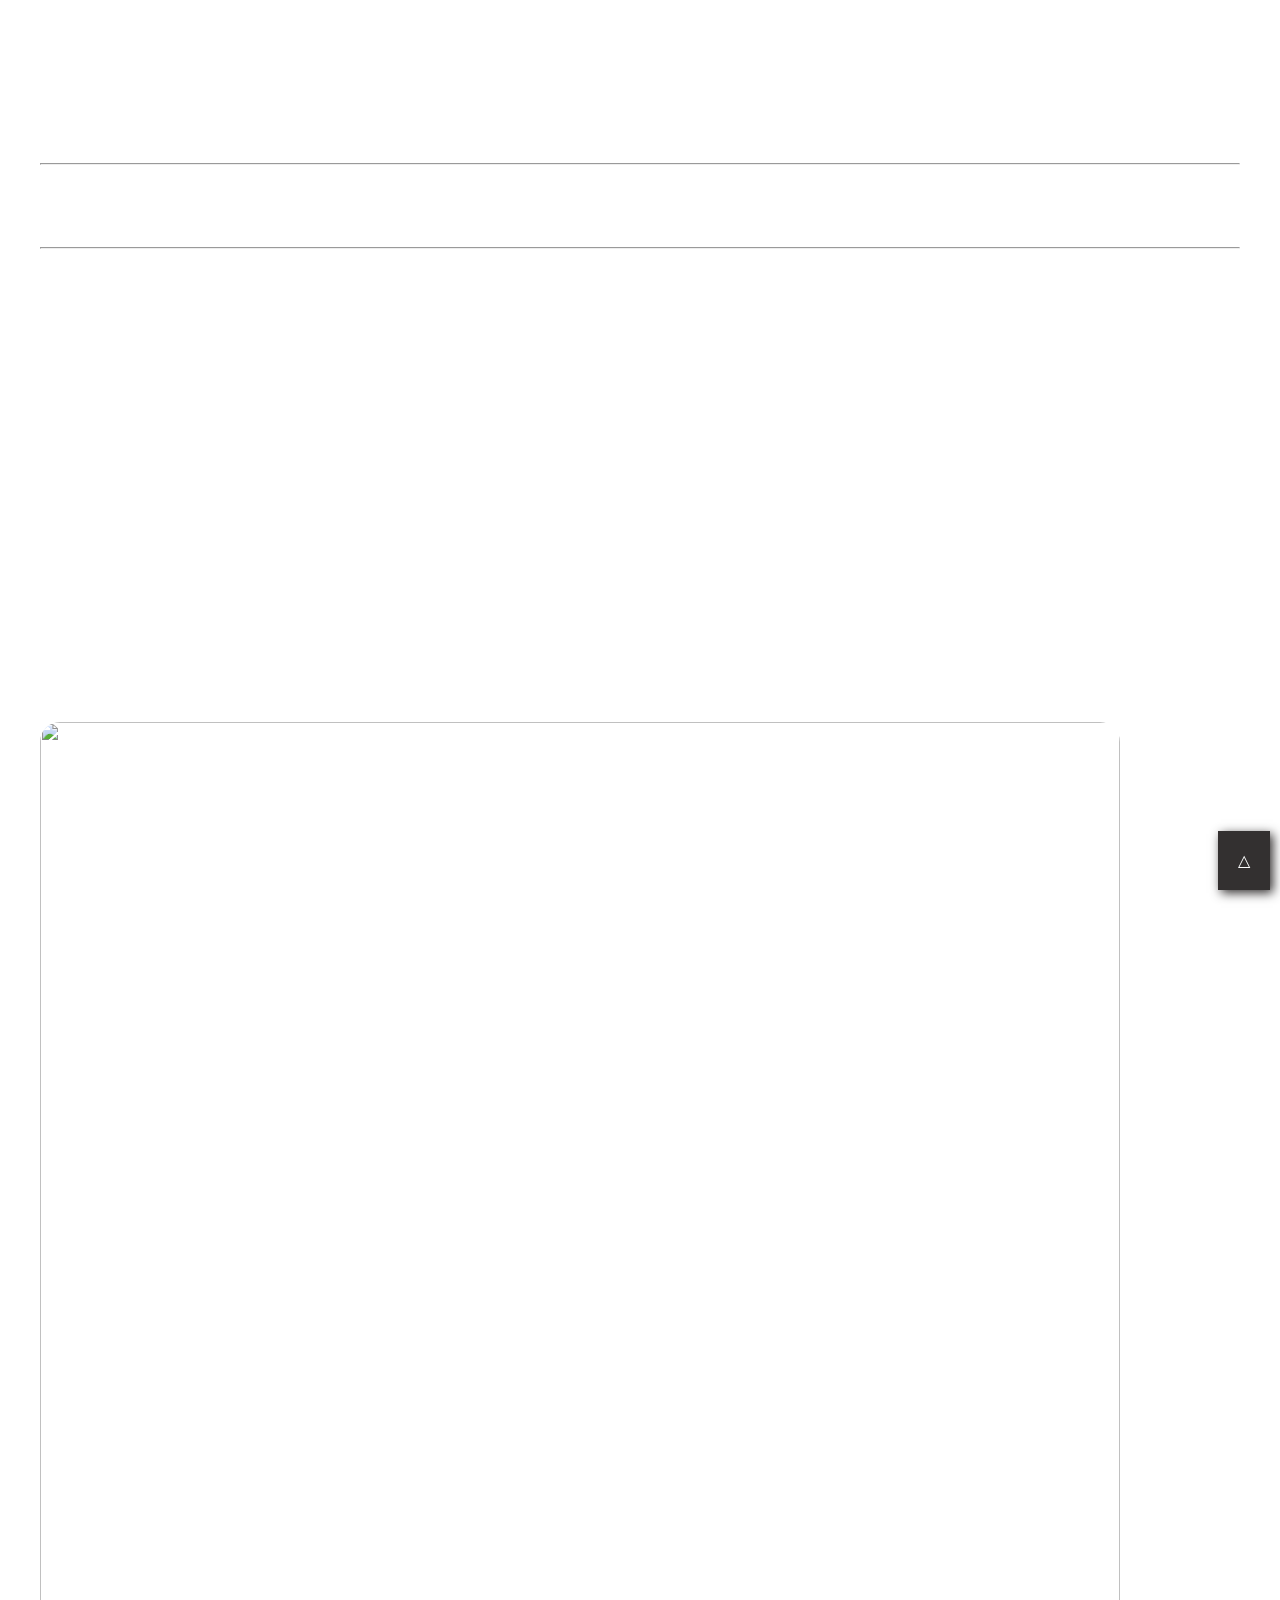
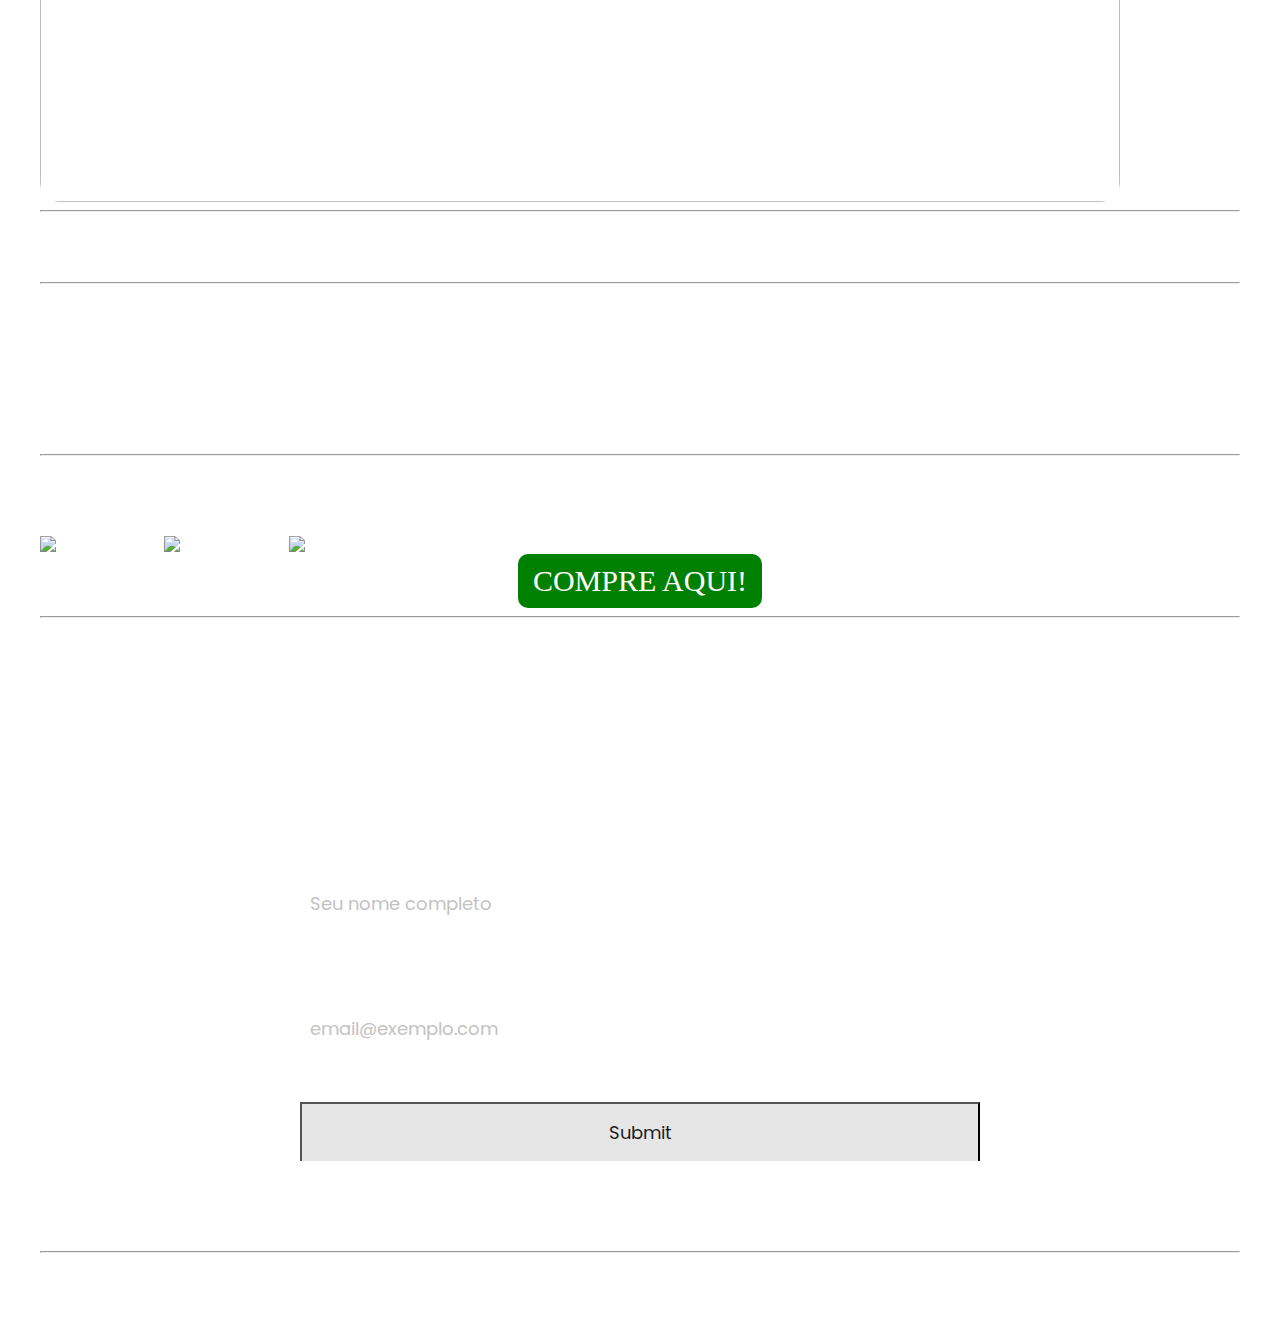
==== index.html @ f4770e08 "Preload de imagens com Javascript" ====
<!DOCTYPE html>
<html lang="pt-br">

<head>
  <meta charset="UTF-8" />
  <meta http-equiv="X-UA-Compatible" content="IE=edge" />
  <meta name="viewport" content="width=
  , initial-scale=1.0" />
  <link rel="stylesheet" href="./styles/styleIndex.css">
  <link
      href="https://fonts.googleapis.com/css2?family=Playfair+Display:wght@600&family=Poppins&display=swap"
      rel="stylesheet"
    />
  <title>FRG</title>
</head>

<body>
  <header>
    <a href="./index.html">
      <h1 id="title">
        FRG <br />
        BARBER
      </h1>
    </a>

    <hr />
  </header>
  <div class="menu">
    <nav>
      <ul>
        <a href="./index.html" id="Inicio">
          <li>Início</li>
        </a>
        <a href="./sobre.html" id="Sobre">
          <li>Sobre</li>
        </a>
        <a href="./contato.html" id="Contato">
          <li>Contato</li>
        </a>

      </ul>
    </nav>
  </div>

  <hr />

  <div id="Texto promocional">
    <main>
      <aside>
        <h2><span>O melhor para você, com o melhor preço do mercado!</span></h2>
        <p>
          Cuidar da própria aparência é essencial, e para isso nossos produtos são ideais para você.
          Cuidando de todas as suas necessidades a máquina de barbear <span>Mondial SuperGroom-10</span> é a parceira ideal para todo homem
          Ideal para qualquer um que quer se cuidar e possui mais que 15 anos de idade.
          Invista em você e na sua saúde e adquira agora mesmo a máquina de <span>Mondial SuperGroom-10</span>. <br><br>
          
        </p>
        <h3>
          <span>Confira abaixo os diversos benefícios e opções que nosso produto apresenta:</span>
        </h3>
      </aside>
  </div>
  <div class="content">
    <div class="slides">
      <input type="radio" name="slide" id="slide1" checked>
      <input type="radio" name="slide" id="slide2">
      <input type="radio" name="slide" id="slide3">
      <input type="radio" name="slide" id="slide4">


      <div class="slide s1">
        <img src="./images/barber.png" alt="">
      </div>
      <div class="slide">
        <img src="./images/img01.jpg" alt="">
      </div>
      <div class="slide">
        <img src="./images/img02.jpg" alt="">
      </div>
      <div class="slide">
        <img src="./images/img03.jpg" alt="">
      </div>
      <div class="navigation">
        <label class="bar" for="slide1"></label>
        <label class="bar" for="slide2"></label>
        <label class="bar" for="slide3"></label>
        <label class="bar" for="slide4"></label>
      </div>

    </div>
  </div>

  <hr />

  <article>

    </div>
    <br />
    <br />
    <br />
    <hr />
    <div>
      <div id="Pontos positivos">
        <p>
          A máquina de barbear Mondial Super Groom é ideal para homens que
          sabem se cuidar <br />
          e reconhecem seu valor. <span>produto está disponível nas cores preto
            e azul</span><br />
          <br />
        </p>
      </div>

      <hr />

      <div id="Imagens e avaliacoes">
        <h1>Imagens e Avaliações</h1>
        <!--Área para as avaliações de cliente e algumas imagens do produto-->
        <img src="./images/avaliacao01.png" height="400" width="400" alt="avaliacao01.png" />

        <img src="./images/avaliacao02.png" height="400" width="400" alt="avaliacao02.png" />

        <img src="./images/avaliacao03.png" height="400" width="400" alt="avaliacao03.png" />
        <br />


      </div>

      <div id="compreaqui">
          <a id="compreBtn" href="https://www.amazon.com.br/Aparador-Bivolt-Mondial-BG-03-Pequeno/dp/B07DP2S4PC/?_encoding=UTF8&pd_rd_w=ELm5s&pf_rd_p=14d5ed16-4c5a-41d7-ba6d-05be6b893f48&pf_rd_r=GFT67SH4ZQN09MC8TNMH&pd_rd_r=98322e37-d2be-44d4-b482-695d80265552&pd_rd_wg=ZfFow&ref_=pd_gw_ci_mcx_mr_hp_atf_m" 
          target="_blank">COMPRE AQUI!
          </a>
      </div>
      <hr>

      <br> <br> <br>

      <!--INSCRIÇÕES-->
      <div class="emailForm">
        <form action="./php/inscricoes.php" method="post">
          <p id="enviarDados">Insira seus dados para receber nossas novidades:</p>
          <label for="name">Nome:</label> 
          <input type="text" name="name" id="nameBox" placeholder="Seu nome completo" required/><br>
          <label for="email">Email:</label> 
          <input type="email" name="email" id="emailBox" placeholder="email@exemplo.com" required/><br>
          <input type="submit" id="emailBtn" />
        </form>
      </div>

      <br> <br>
     <a id="voltar-ao-topo" href="#">&#9651;</a>
      <br> <br>

      <div>
        <hr>
        <p id="copyright">
          Filipe Eduardo, Rodolfo Arnaut e Gustavo Resende - copyright © 2022
        </p>
      </div>
  </article>
  </main>
  <script src="./JS/preloadImagesIndex.js"></script>
</body>

</html>
---- styles/styleIndex.css ----
body {
  color: white;
  background-repeat: repeat;
  background-size: cover;
  background-position: center center;
  background-image: url(../images/Fundo3.jpg);
}

#title {
  text-align: center;
  font-size: 40px;
}

nav {
  display: flex;
  flex-direction: row;
  justify-content: center;
}

li {
  font-size: 30px;
  display: inline-block;
  margin-right: 80px;
  margin-left: 65px;
}
li:hover {
  color: grey;
  transition: 0.3s all;
}
a {
  color: rgb(255, 255, 255);
}

#compreaqui {
  text-align: center;
}

#compreBtn {
  color: white;
  background: green;
  padding: 10px 15px;
  text-decoration: none;
  font-size: 30px;
  display: inline-block;
  margin: 0 auto;
  justify-content: center;
  border-radius: 10px;
  transition: all 0.5s ease;
}
#compreBtn:hover {
  background: rgb(18, 146, 189);
}

#inicio {
  border: 1px solid white;
  padding: 13px;
  border-radius: 20px;
}

#sobre {
  border: 1px solid white;
  padding: 13px;
  border-radius: 20px;
}

#contato {
  border: 1px solid white;
  padding: 13px;
  border-radius: 20px;
}

body {
  max-width: 1200px;
  margin: 0 auto;
  padding: 15px;
  height: 120vh;
  width: 120vw;
}
.content {
  height: 1080px;
  width: 1080px;
  border-radius: 20px;
  overflow: hidden;
  position: sticky;
}

.navigation {
  position: absolute;
  bottom: 20px;
  left: 50%;
  transform: translate(-50%);
  display: flex;
}
.bar {
  width: 70px;
  height: 20px;
  border: 2px solid rgb(255, 255, 255);
  margin: 0px;
  border-radius: 1px;
  cursor: pointer;
  transition: 0.3s;
}
.bar:hover {
  background-color: rgb(255, 255, 255);
  transition: 0.3s;
}

.slides {
  display: flex;
  width: 400%;
  height: 100%;
}
.slide {
  width: 25%;
  transition: 1s;
}

.slide img {
  width: 100%;
  height: 100%;
}

#slide1:checked ~ .s1 {
  margin-left: 0;
}
#slide2:checked ~ .s1 {
  margin-left: -25%;
}
#slide3:checked ~ .s1 {
  margin-left: -50%;
}
#slide4:checked ~ .s1 {
  margin-left: -75%;
}

#emailBox,
#nameBox {
  background: white;
  color: black;
}

#emailBtn {
  background: white;
  color: black;
}

#voltar-ao-topo {
  text-decoration: none;
  color: white;
  background-color: #333030;
  padding: 20px;
  position: fixed;
  right: 10px;
  bottom: 10px;
  box-shadow: 3px 3px 10px #333030;
}

#slide1,
#slide2,
#slide3,
#slide4,
.bar input {
  display: none;
}

#copyright {
  text-align: center;
}

form {
  max-width: 700px;
  margin: 0 auto;
  text-align: left;
  padding: 20px 0;
}
input,
label {
  display: block;
  margin: 0 auto;
  width: 100%;
  color: #fff;
}
#nameBox,
#emailBox {
  background: transparent;
  border: 0;
  border-bottom: 2px solid #fff;
  color: white;
  font-size: 18px;
  padding: 10px;
}
input#emailBtn {
  background: rgb(230, 230, 230);
  padding: 15px 0;
  color: #1b1c1e;
  font-size: 18px;
  border-bottom: none;
  margin-top: 30px;
  cursor: pointer;
  transition: all 0.5s ease;
}
input#emailBtn:hover {
  background: #7e7f83;
  color: white;
}

input:focus {
  outline: 1px solid white;
}
p#enviarDados {
  font-size: 37px;
  text-align: center;
}

.emailForm * {
  margin: 0 auto;
  padding: 10px;
  box-sizing: border-box;
}

label {
  font-size: 25px;
}
h2 {
  font-family: "Playfair Display", serif;
  font-size: 35px;
  color: white;
  font-weight: 400;
  text-align: center;
}

h3 {
  font-family: "Playfair Display", serif;
  font-size: 30px;
  color: white;
  font-weight: 400;
  text-align: left;
}

p,
input,
label {
  font-family: "Poppins", serif;
}

p {
  color: #fff;
  font-size: 25px;
  text-align: justify;
  margin: 0 auto;
  padding: 20px 5px 20px 5px;
}

p#copyright {
  font-size: 25px;
}
::placeholder {
  color: #c2c2c2;
}
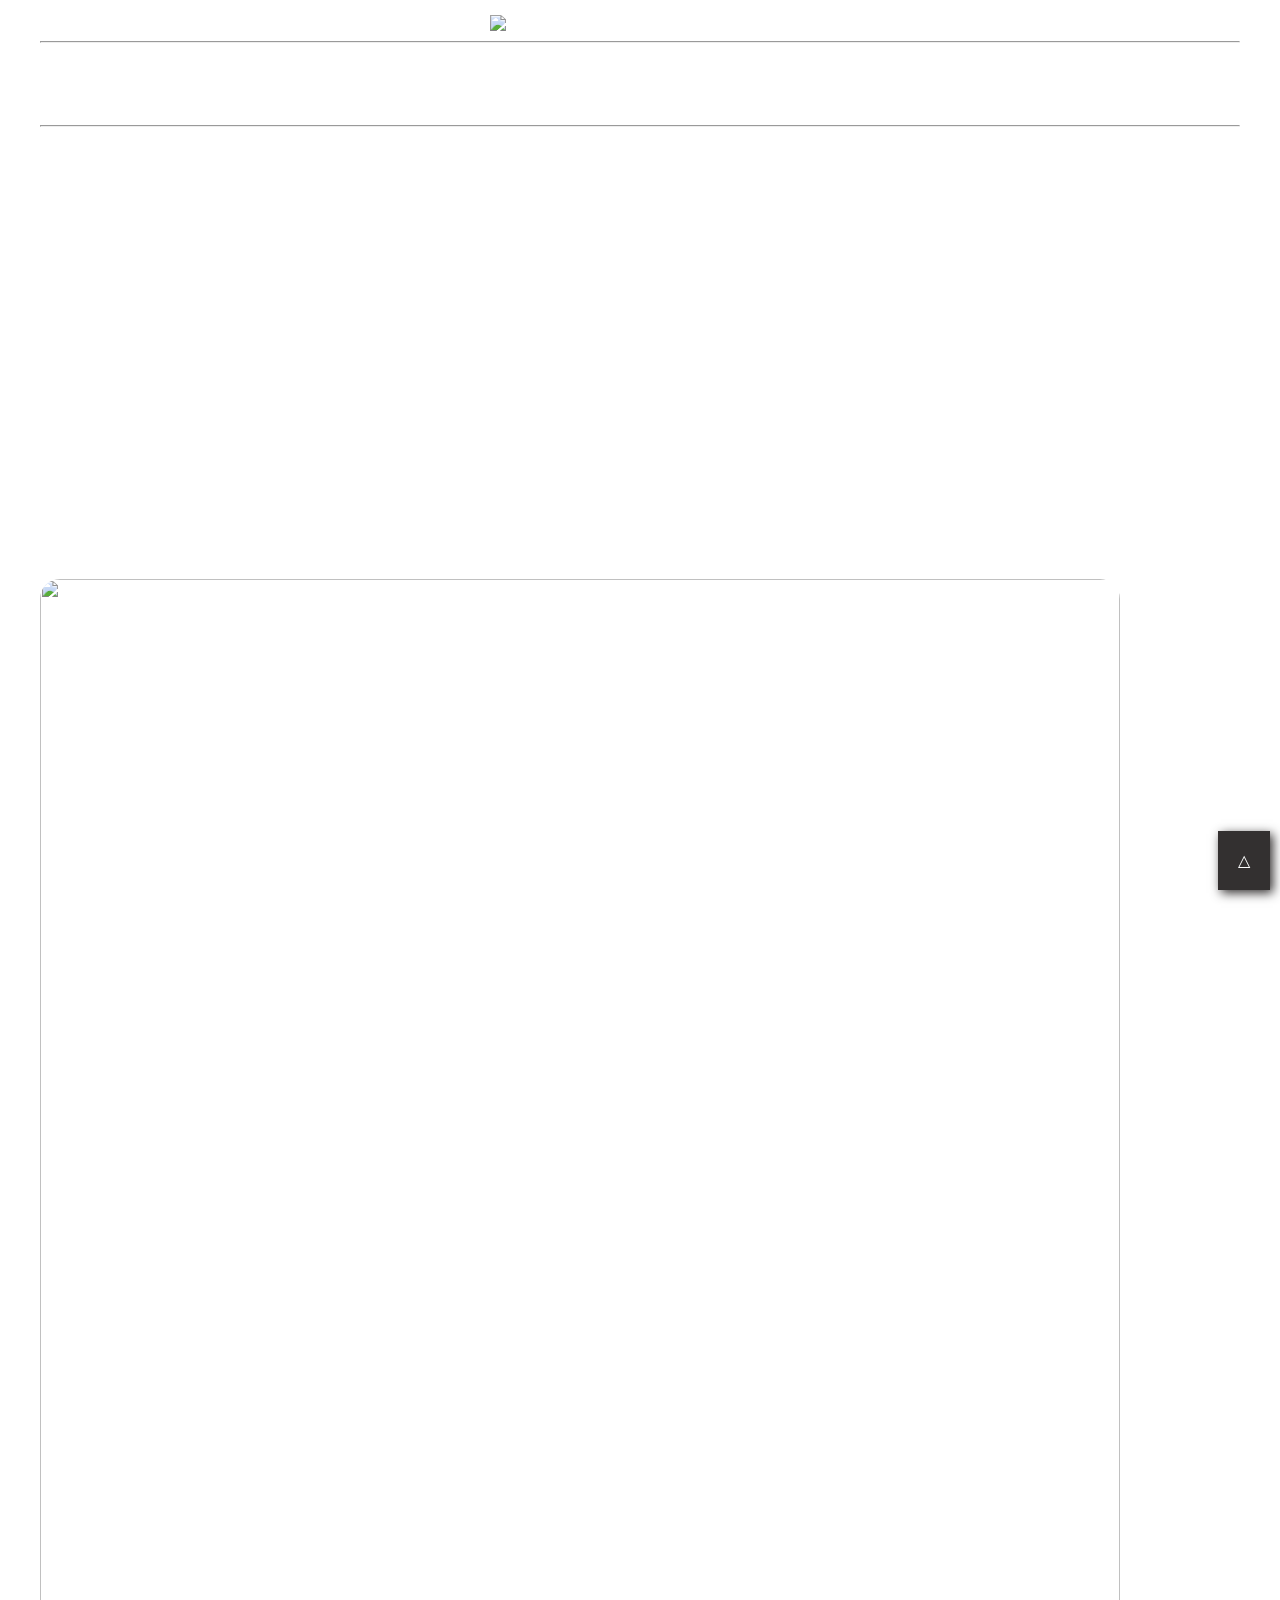
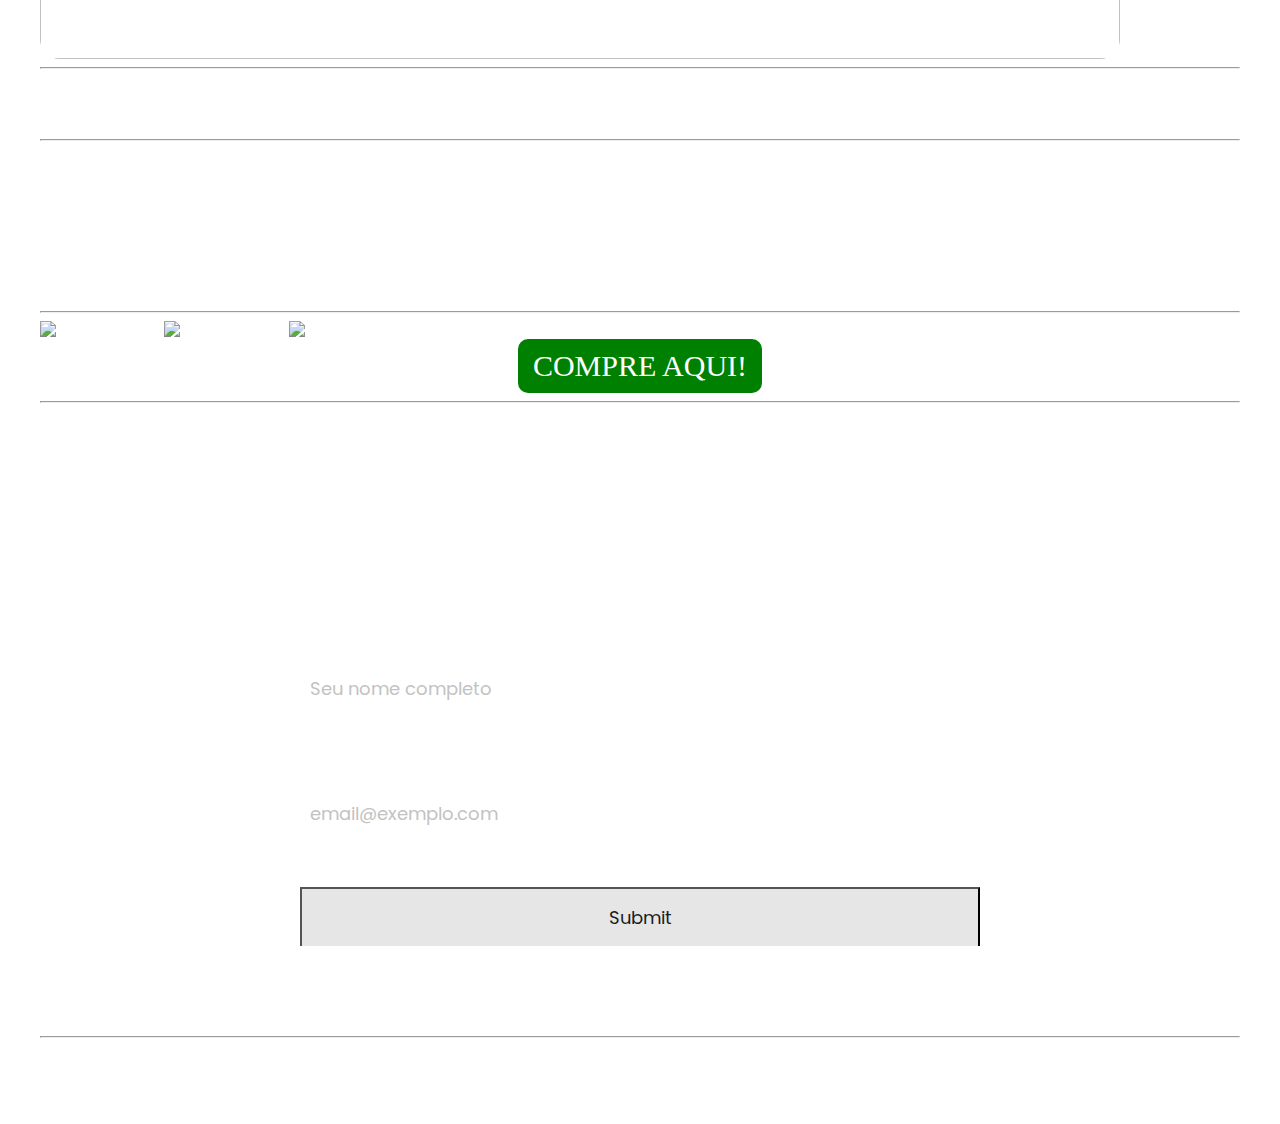
==== commit 536e4615: "Adição e aplicação da nova logo" ====
--- a/index.html
+++ b/index.html
@@ -17,10 +17,7 @@
 <body>
   <header>
     <a href="./index.html">
-      <h1 id="title">
-        FRG <br />
-        BARBER
-      </h1>
+      <img src="./images/Logo.png" alt="FRGBarber logo" id="logo">
     </a>
 
     <hr />
@@ -47,7 +44,7 @@
   <div id="Texto promocional">
     <main>
       <aside>
-        <h2><span>O melhor para você, com o melhor preço do mercado!</span></h2>
+        <h1><span>O melhor para você, com o melhor preço do mercado!</span></h1>
         <p>
           Cuidar da própria aparência é essencial, e para isso nossos produtos são ideais para você.
           Cuidando de todas as suas necessidades a máquina de barbear <span>Mondial SuperGroom-10</span> é a parceira ideal para todo homem
@@ -55,9 +52,9 @@
           Invista em você e na sua saúde e adquira agora mesmo a máquina de <span>Mondial SuperGroom-10</span>. <br><br>
           
         </p>
-        <h3>
+        <h2>
           <span>Confira abaixo os diversos benefícios e opções que nosso produto apresenta:</span>
-        </h3>
+        </h2>
       </aside>
   </div>
   <div class="content">
@@ -113,7 +110,6 @@
       <hr />
 
       <div id="Imagens e avaliacoes">
-        <h1>Imagens e Avaliações</h1>
         <!--Área para as avaliações de cliente e algumas imagens do produto-->
         <img src="./images/avaliacao01.png" height="400" width="400" alt="avaliacao01.png" />
 
--- a/styles/styleIndex.css
+++ b/styles/styleIndex.css
@@ -221,7 +221,7 @@
 label {
   font-size: 25px;
 }
-h2 {
+h1 {
   font-family: "Playfair Display", serif;
   font-size: 35px;
   color: white;
@@ -229,7 +229,7 @@
   text-align: center;
 }
 
-h3 {
+h2 {
   font-family: "Playfair Display", serif;
   font-size: 30px;
   color: white;
@@ -257,3 +257,10 @@
 ::placeholder {
   color: #c2c2c2;
 }
+
+#logo {
+  display: block;
+  margin-left: auto;
+  margin-right: auto;
+  width: 25%;
+}
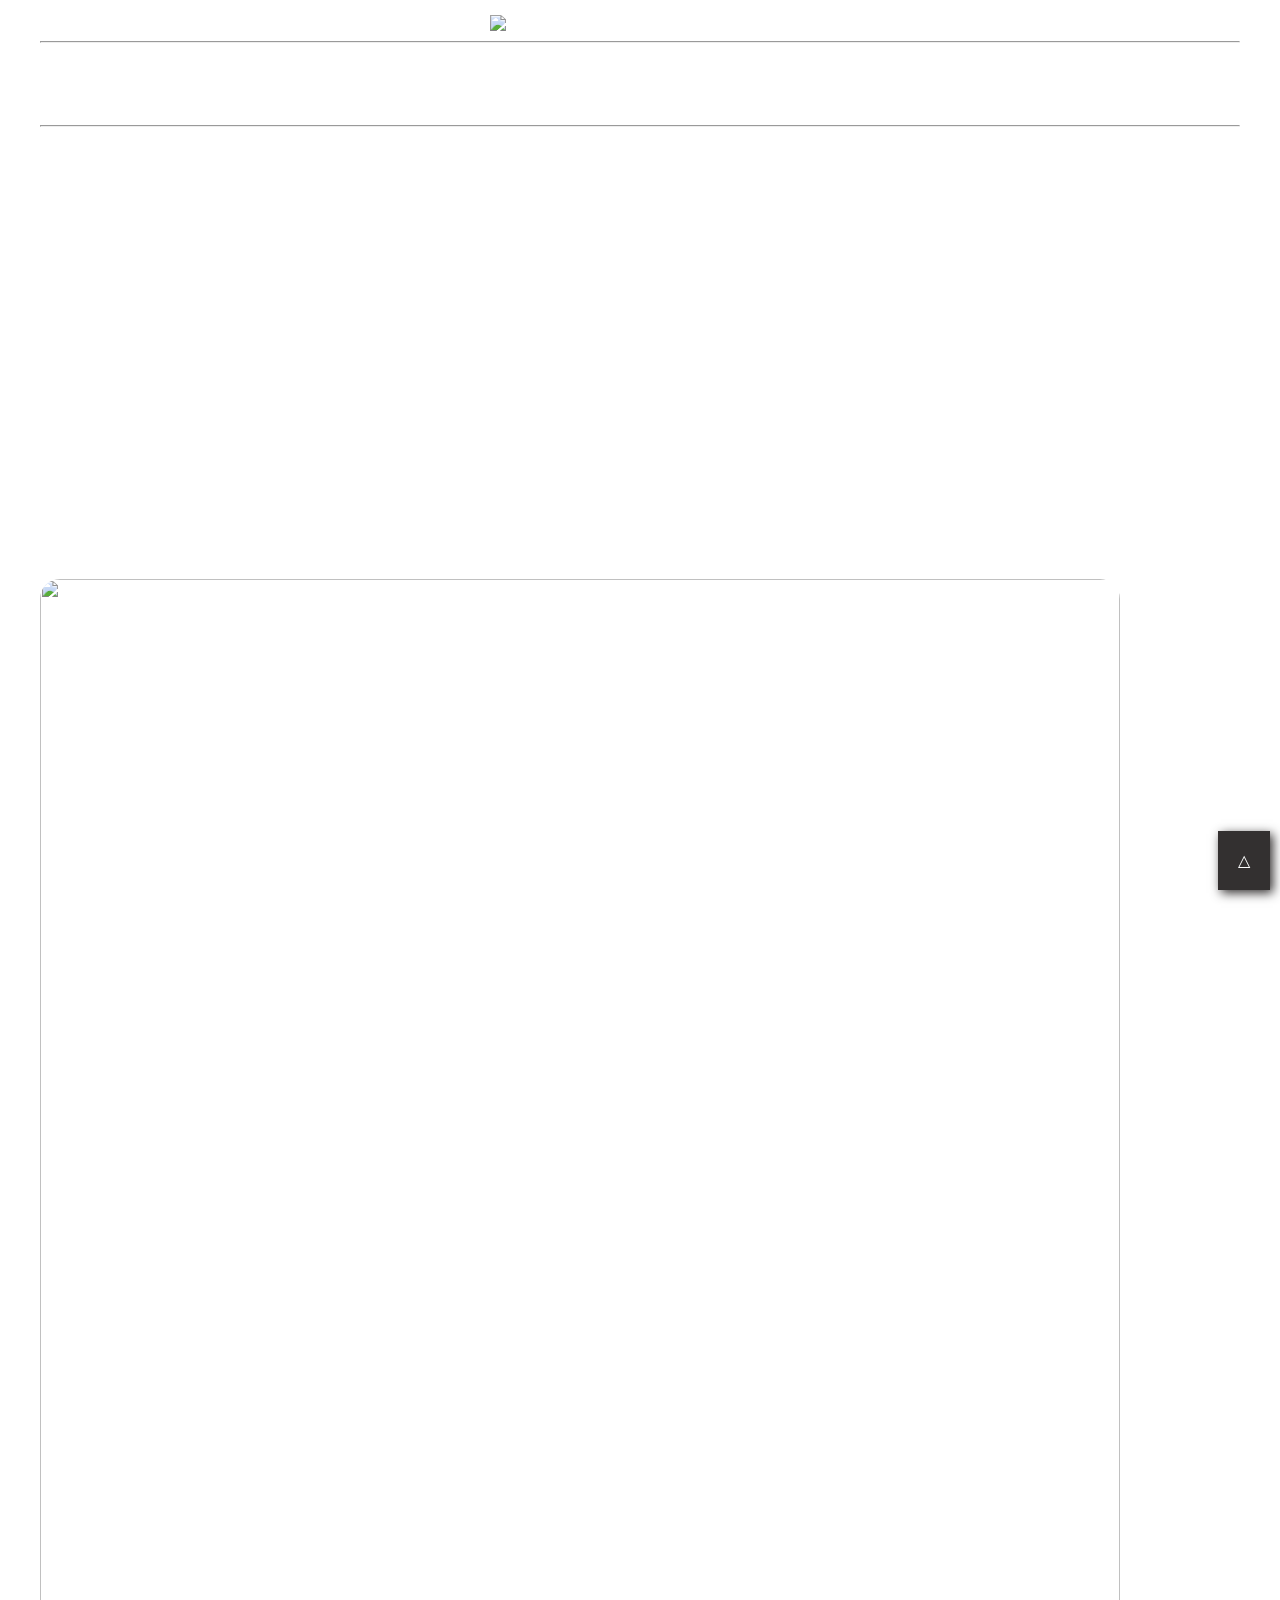
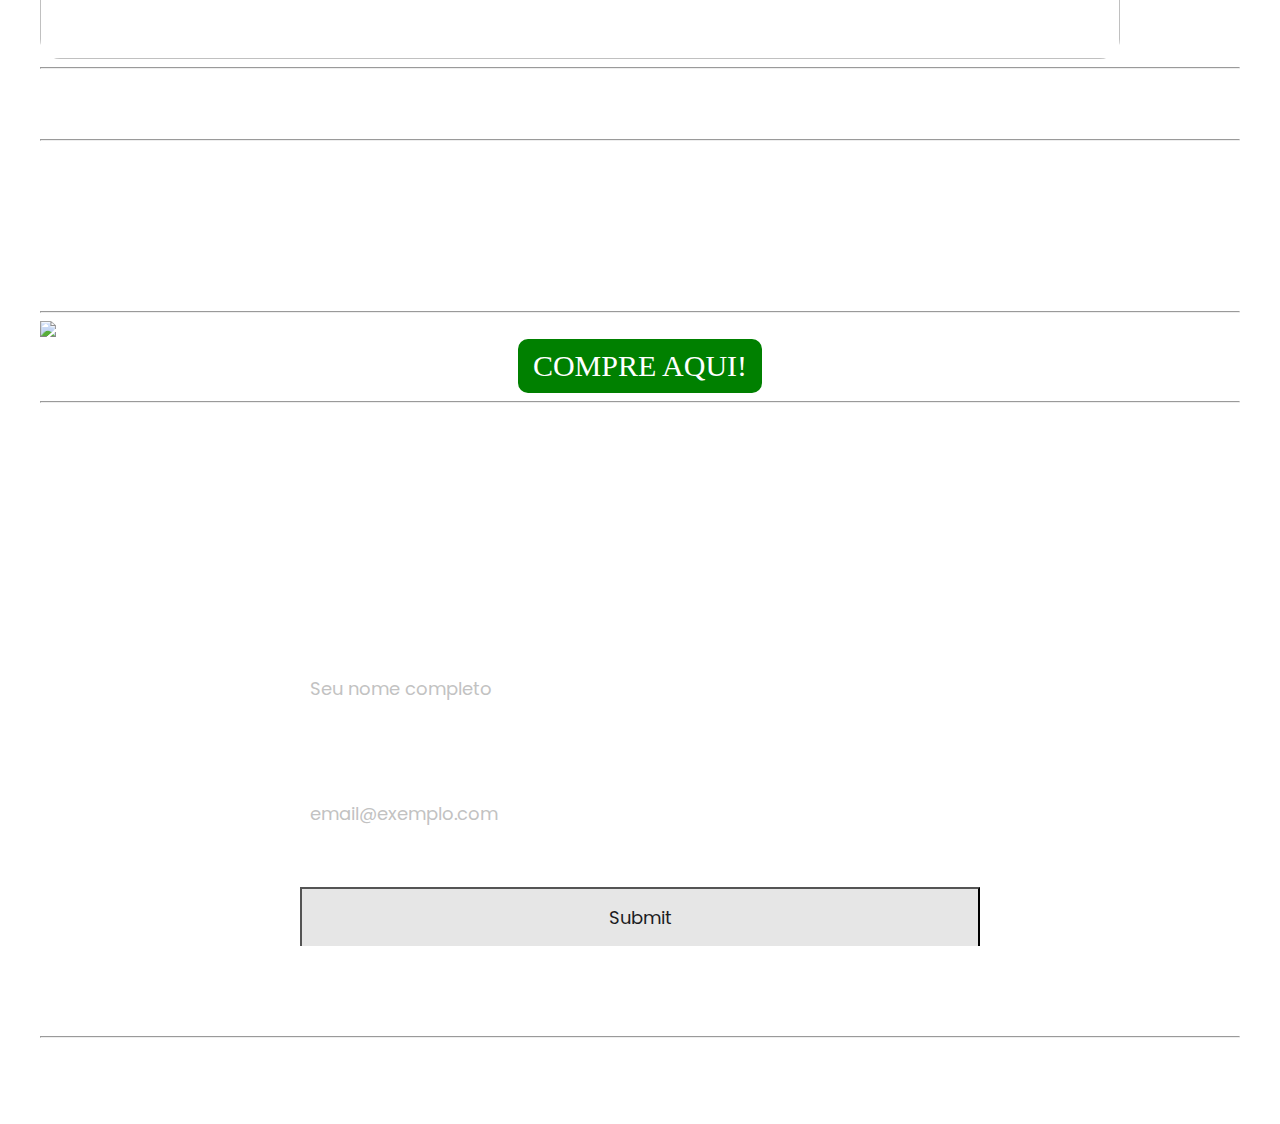
==== commit c7ad0afa: "novas avaliações (gustavo que fez)" ====
--- a/index.html
+++ b/index.html
@@ -110,12 +110,7 @@
       <hr />
 
       <div id="Imagens e avaliacoes">
-        <!--Área para as avaliações de cliente e algumas imagens do produto-->
-        <img src="./images/avaliacao01.png" height="400" width="400" alt="avaliacao01.png" />
-
-        <img src="./images/avaliacao02.png" height="400" width="400" alt="avaliacao02.png" />
-
-        <img src="./images/avaliacao03.png" height="400" width="400" alt="avaliacao03.png" />
+        <img src="./images/avaliacoes.png" height="400" width="400" alt="avaliações.png" />
         <br />
 
 
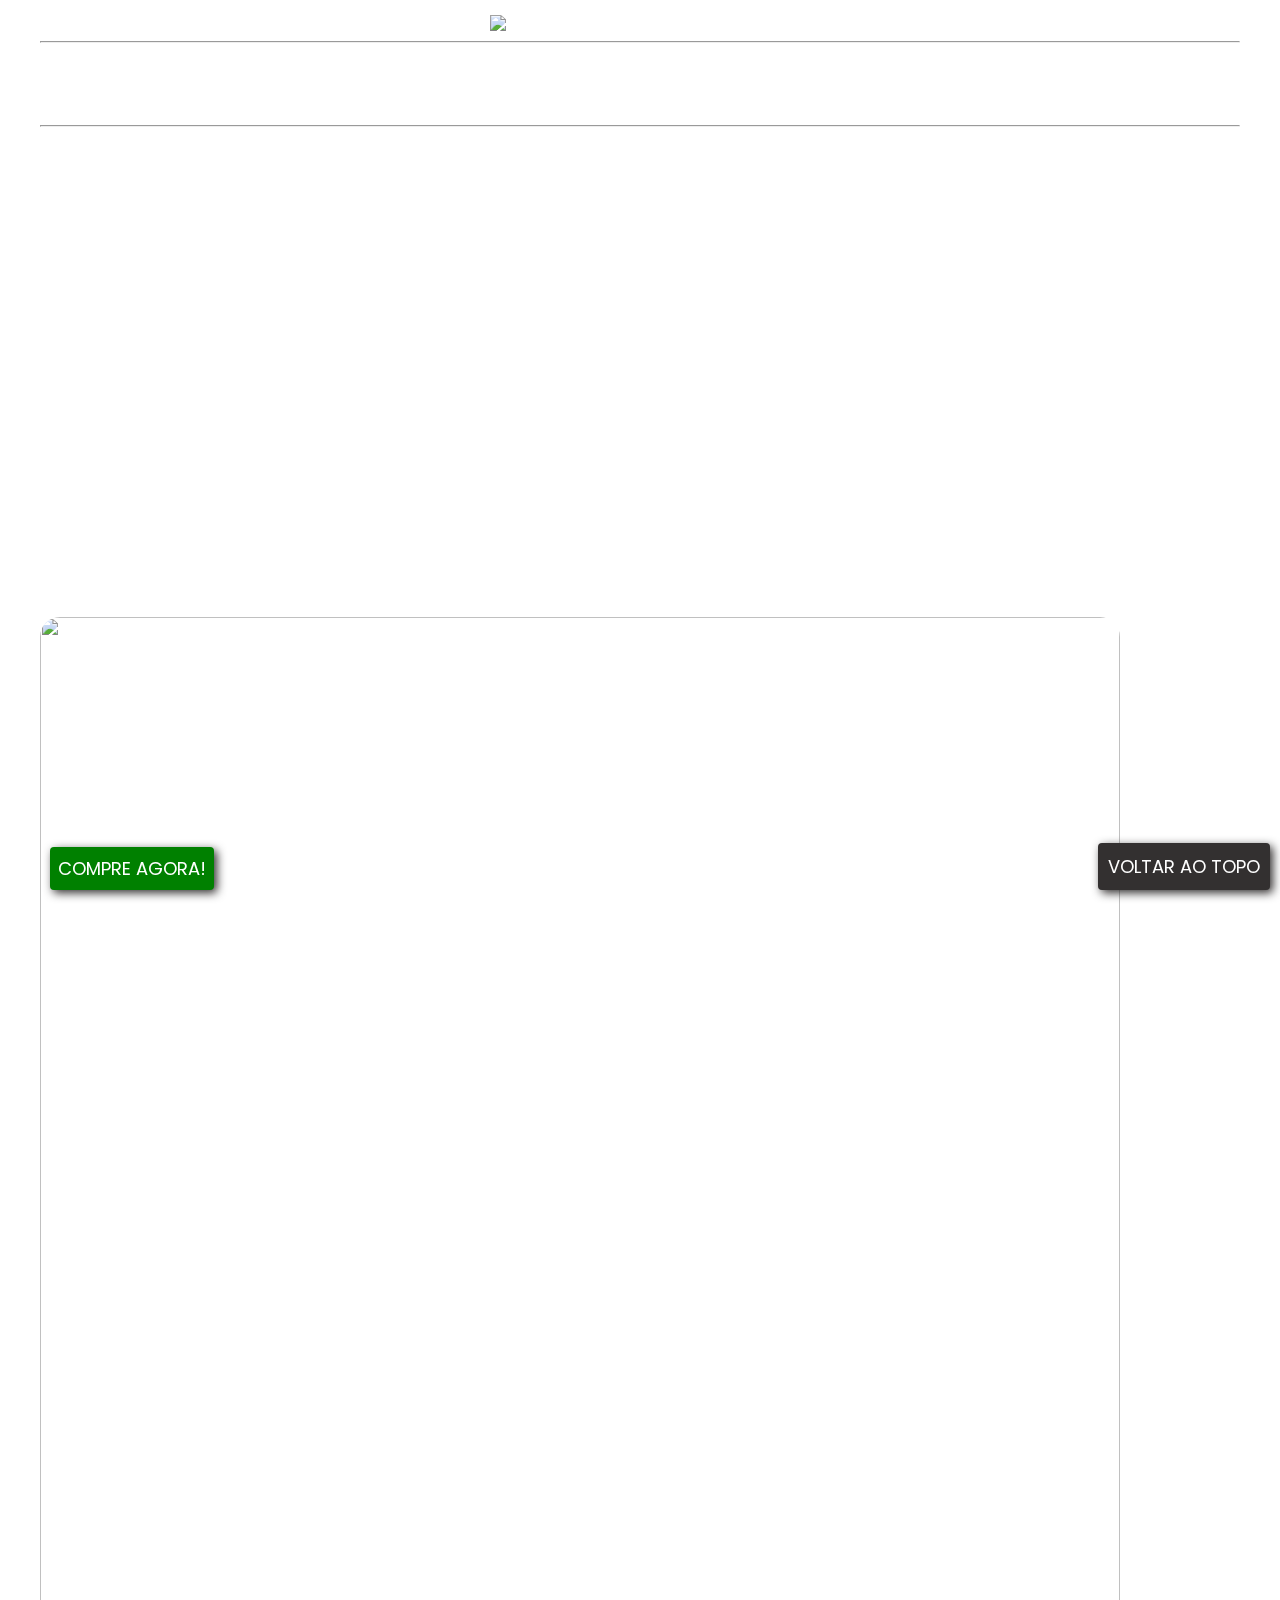
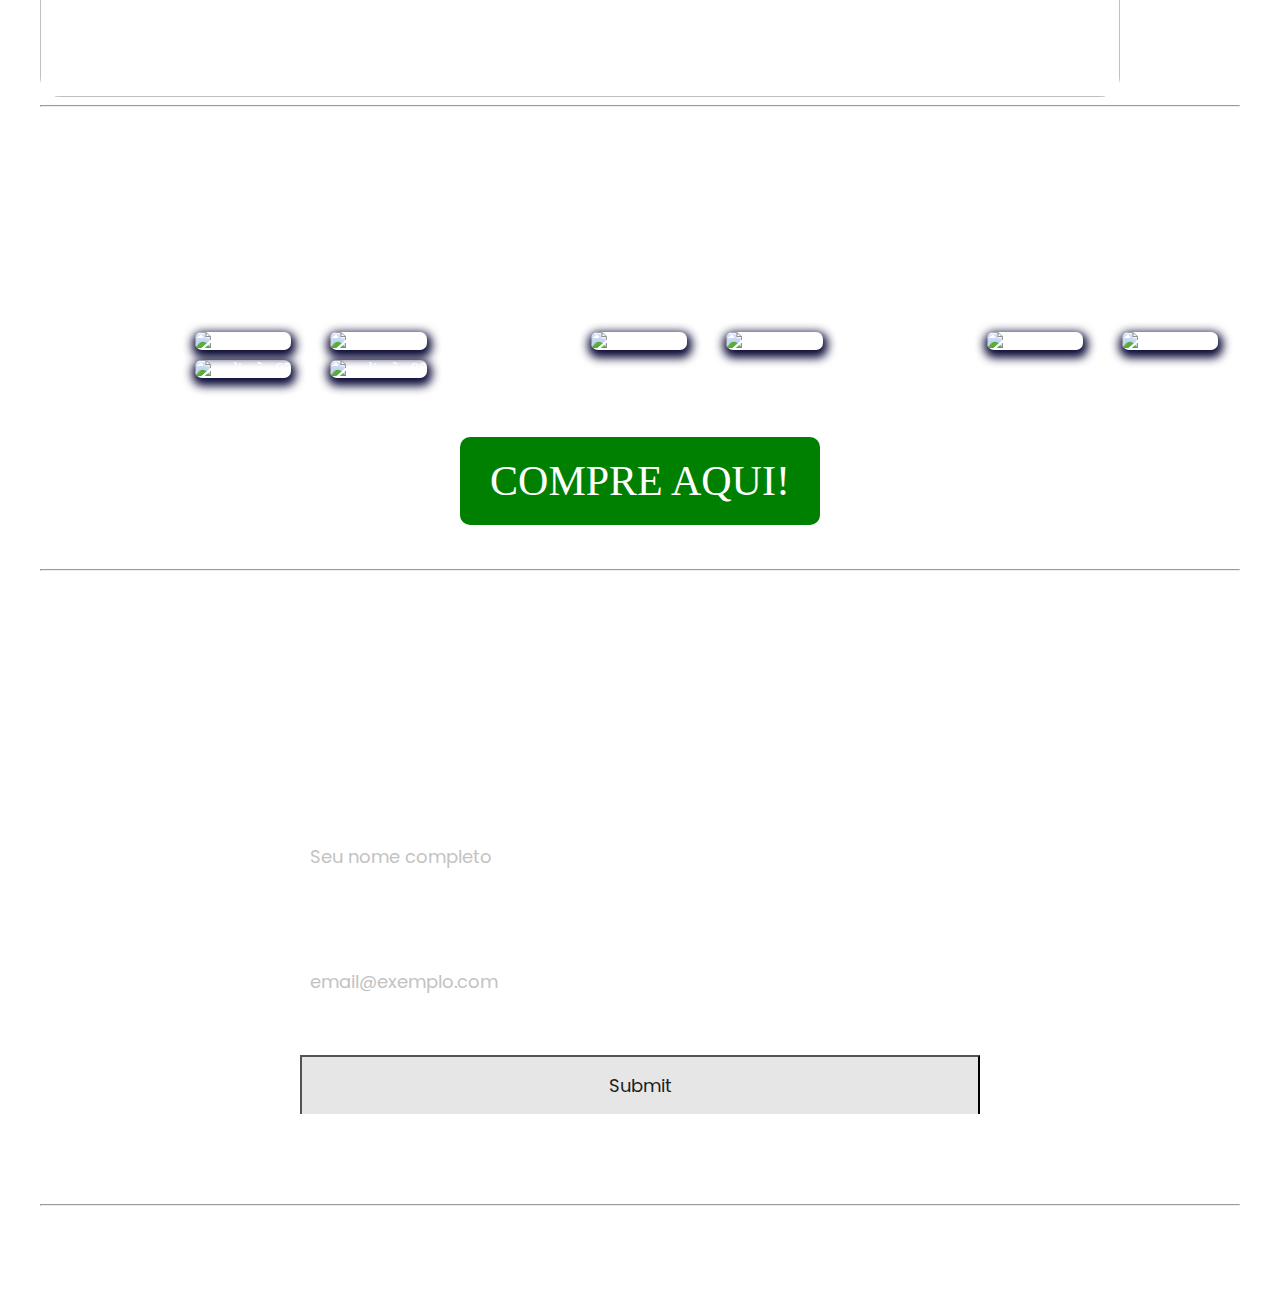
==== commit e27d6329: "avaliações melhoradas, e edições em alguns botões" ====
--- a/index.html
+++ b/index.html
@@ -48,8 +48,9 @@
         <p>
           Cuidar da própria aparência é essencial, e para isso nossos produtos são ideais para você.
           Cuidando de todas as suas necessidades a máquina de barbear <span>Mondial SuperGroom-10</span> é a parceira ideal para todo homem
-          Ideal para qualquer um que quer se cuidar e possui mais que 15 anos de idade.
+          Ideal para qualquer um que quer se cuidar e que reconhece seu valor.
           Invista em você e na sua saúde e adquira agora mesmo a máquina de <span>Mondial SuperGroom-10</span>. <br><br>
+          O produto está disponível nas cores <span>preto e azul</span><br />
           
         </p>
         <h2>
@@ -88,39 +89,32 @@
   </div>
 
   <hr />
+  <br>
 
-  <article>
+  <article>      
+      <div id="avaliacoes">
+        <h2 id="txt_ava">Confira abaixo as opiniões de alguns clientes que já compraram conosco:</h2>
 
-    </div>
-    <br />
-    <br />
-    <br />
-    <hr />
-    <div>
-      <div id="Pontos positivos">
-        <p>
-          A máquina de barbear Mondial Super Groom é ideal para homens que
-          sabem se cuidar <br />
-          e reconhecem seu valor. <span>produto está disponível nas cores preto
-            e azul</span><br />
-          <br />
-        </p>
-      </div>
-
-      <hr />
-
-      <div id="Imagens e avaliacoes">
-        <img src="./images/avaliacoes.png" height="400" width="400" alt="avaliações.png" />
-        <br />
+        <img src="./images/avaliacao01.png" alt="avaliação 01" id="ava01">
+        <img src="./images/avaliacao02.png" alt="avaliação 02" id="ava02">
+        <img src="./images/avaliacao03.png" alt="avaliação 03" id="ava03">
+        <img src="./images/avaliacao04.png" alt="avaliação 04" id="ava04">
+        <img src="./images/avaliacao05.png" alt="avaliação 05" id="ava05">
+        <img src="./images/avaliacao06.png" alt="avaliação 06" id="ava06">
+        <img src="./images/avaliacao07.png" alt="avaliação 07" id="ava07">
+        <img src="./images/avaliacao08.png" alt="avaliação 08" id="ava08">
+        <br /><br><br>
 
 
       </div>
 
+      <br>
       <div id="compreaqui">
           <a id="compreBtn" href="https://www.amazon.com.br/Aparador-Bivolt-Mondial-BG-03-Pequeno/dp/B07DP2S4PC/?_encoding=UTF8&pd_rd_w=ELm5s&pf_rd_p=14d5ed16-4c5a-41d7-ba6d-05be6b893f48&pf_rd_r=GFT67SH4ZQN09MC8TNMH&pd_rd_r=98322e37-d2be-44d4-b482-695d80265552&pd_rd_wg=ZfFow&ref_=pd_gw_ci_mcx_mr_hp_atf_m" 
           target="_blank">COMPRE AQUI!
           </a>
       </div>
+      <br><br>
       <hr>
 
       <br> <br> <br>
@@ -138,7 +132,8 @@
       </div>
 
       <br> <br>
-     <a id="voltar-ao-topo" href="#">&#9651;</a>
+      <a id="voltar-ao-topo" href="#">VOLTAR AO TOPO</a>
+      <a id="compre-agora" href="./index.html#ava05">COMPRE AGORA!</a>
       <br> <br>
 
       <div>
@@ -146,7 +141,6 @@
         <p id="copyright">
           Filipe Eduardo, Rodolfo Arnaut e Gustavo Resende - copyright © 2022
         </p>
-      </div>
   </article>
   </main>
   <script src="./JS/preloadImagesIndex.js"></script>
--- a/styles/styleIndex.css
+++ b/styles/styleIndex.css
@@ -38,9 +38,9 @@
 #compreBtn {
   color: white;
   background: green;
-  padding: 10px 15px;
+  padding: 20px 30px;
   text-decoration: none;
-  font-size: 30px;
+  font-size: 42px;
   display: inline-block;
   margin: 0 auto;
   justify-content: center;
@@ -145,14 +145,17 @@
 }
 
 #voltar-ao-topo {
+  font-family: "Poppins", serif;
   text-decoration: none;
   color: white;
   background-color: #333030;
-  padding: 20px;
+  padding: 10px;
   position: fixed;
   right: 10px;
   bottom: 10px;
   box-shadow: 3px 3px 10px #333030;
+  font-size: 18px;
+  border-radius: 4px;
 }
 
 #slide1,
@@ -264,3 +267,57 @@
   margin-right: auto;
   width: 25%;
 }
+
+/* #avaliacoes > img {
+  display: block;
+  padding-top: 2px;
+  padding-bottom: 2px;
+  border-radius: 2px;
+} */
+
+#ava01,
+#ava02,
+#ava03,
+#ava04,
+#ava05,
+#ava06,
+#ava07,
+#ava08 {
+  border-radius: 7px;
+  box-shadow: 1px 4px 10px 4px rgb(11, 11, 56);
+  margin: 5px;
+  /* margin-left: 110px; */
+  height: 125px;
+}
+
+#ava01,
+#ava03,
+#ava05,
+#ava07 {
+  margin-left: 155px;
+}
+#ava02,
+#ava04,
+#ava06,
+#ava08 {
+  margin-left: 30px;
+}
+
+#txt_ava {
+  font-size: 45px;
+  text-align: center;
+}
+
+#compre-agora {
+  font-family: "Poppins", serif;
+  text-decoration: none;
+  color: white;
+  background-color: green;
+  padding: 8px;
+  position: fixed;
+  left: 50px;
+  bottom: 10px;
+  box-shadow: 3px 3px 10px #333030;
+  font-size: 18px;
+  border-radius: 4px;
+}
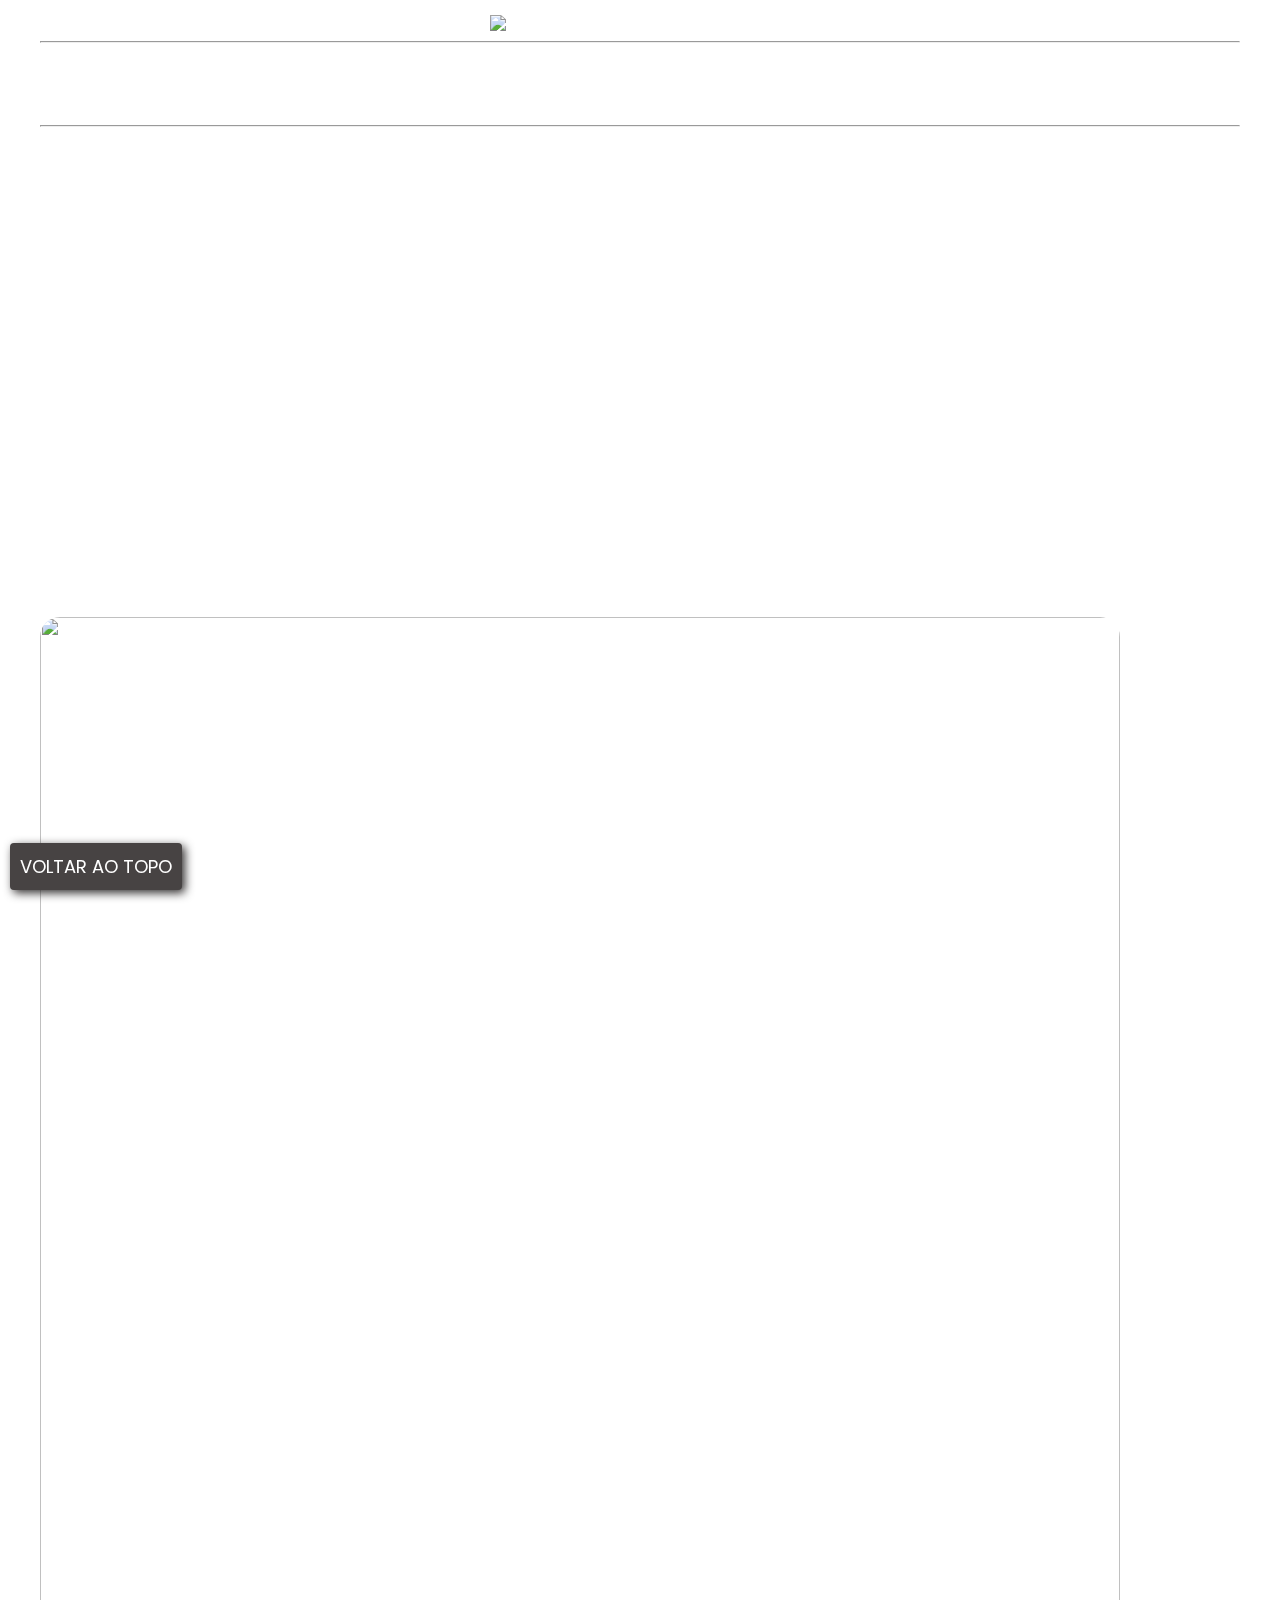
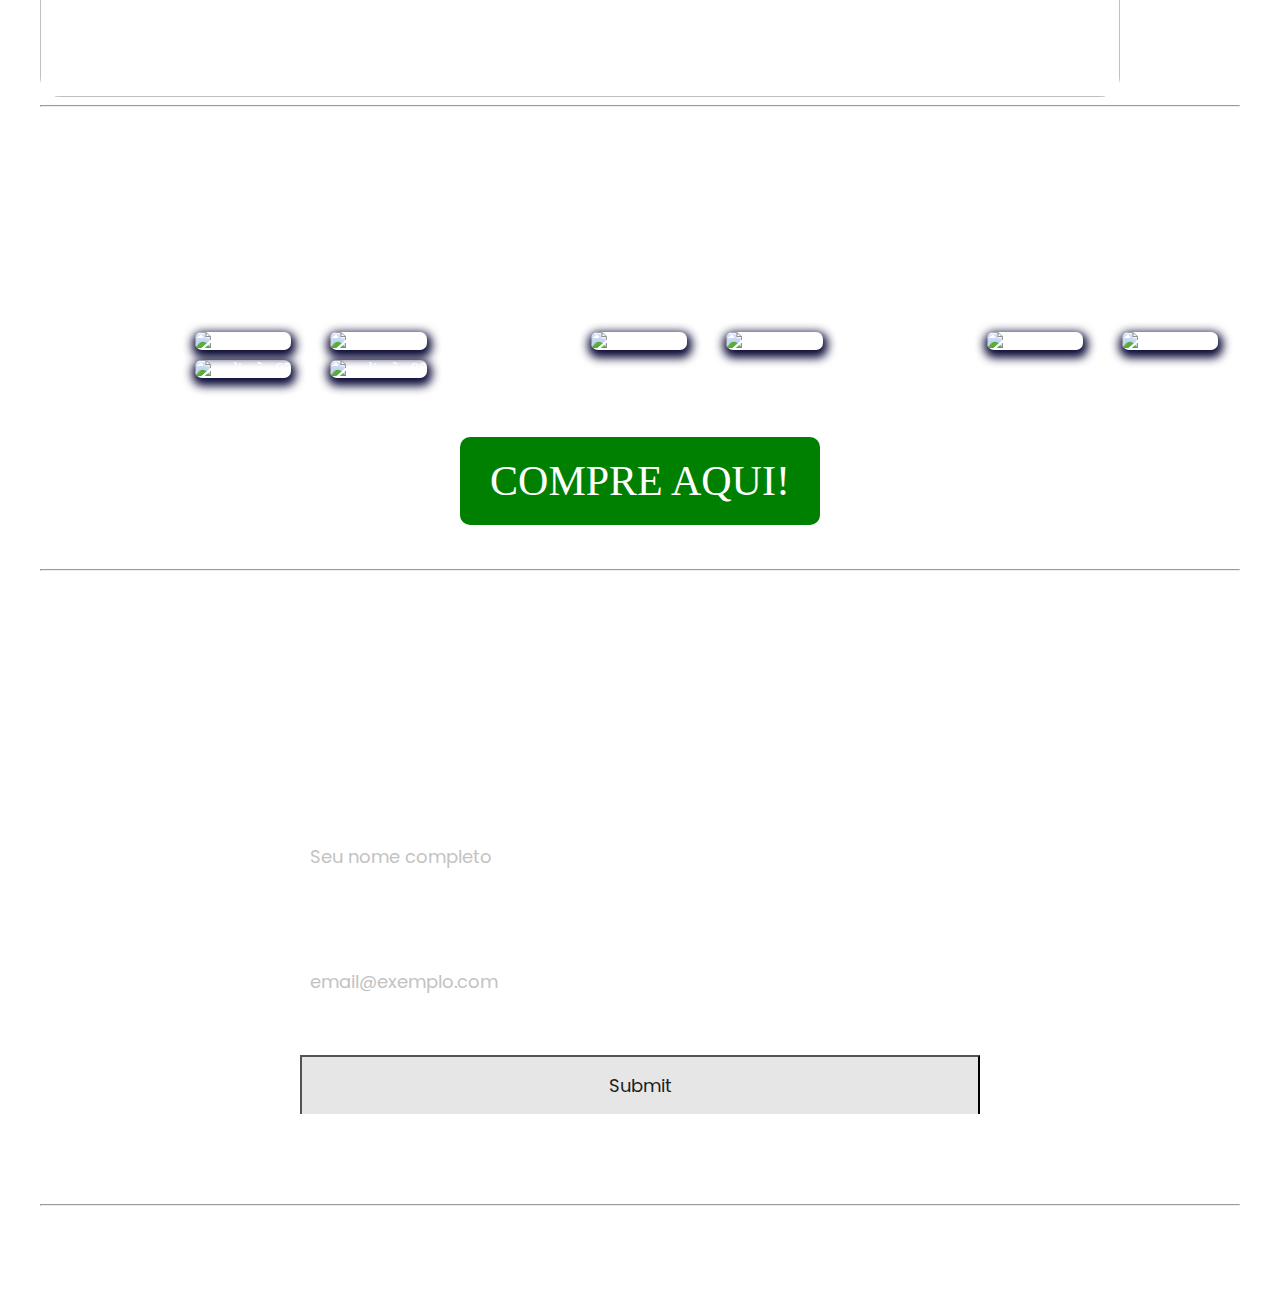
==== commit d15e2e34: "Correções no texto e botões" ====
--- a/index.html
+++ b/index.html
@@ -93,7 +93,7 @@
 
   <article>      
       <div id="avaliacoes">
-        <h2 id="txt_ava">Confira abaixo as opiniões de alguns clientes que já compraram conosco:</h2>
+        <h2 id="txt_ava">Confira abaixo as opiniões de alguns clientes que já compraram o produto:</h2>
 
         <img src="./images/avaliacao01.png" alt="avaliação 01" id="ava01">
         <img src="./images/avaliacao02.png" alt="avaliação 02" id="ava02">
@@ -133,7 +133,6 @@
 
       <br> <br>
       <a id="voltar-ao-topo" href="#">VOLTAR AO TOPO</a>
-      <a id="compre-agora" href="./index.html#ava05">COMPRE AGORA!</a>
       <br> <br>
 
       <div>
--- a/styles/styleIndex.css
+++ b/styles/styleIndex.css
@@ -148,10 +148,10 @@
   font-family: "Poppins", serif;
   text-decoration: none;
   color: white;
-  background-color: #333030;
+  background-color: #474343;
   padding: 10px;
   position: fixed;
-  right: 10px;
+  left: 10px;
   bottom: 10px;
   box-shadow: 3px 3px 10px #333030;
   font-size: 18px;
@@ -307,17 +307,3 @@
   font-size: 45px;
   text-align: center;
 }
-
-#compre-agora {
-  font-family: "Poppins", serif;
-  text-decoration: none;
-  color: white;
-  background-color: green;
-  padding: 8px;
-  position: fixed;
-  left: 50px;
-  bottom: 10px;
-  box-shadow: 3px 3px 10px #333030;
-  font-size: 18px;
-  border-radius: 4px;
-}
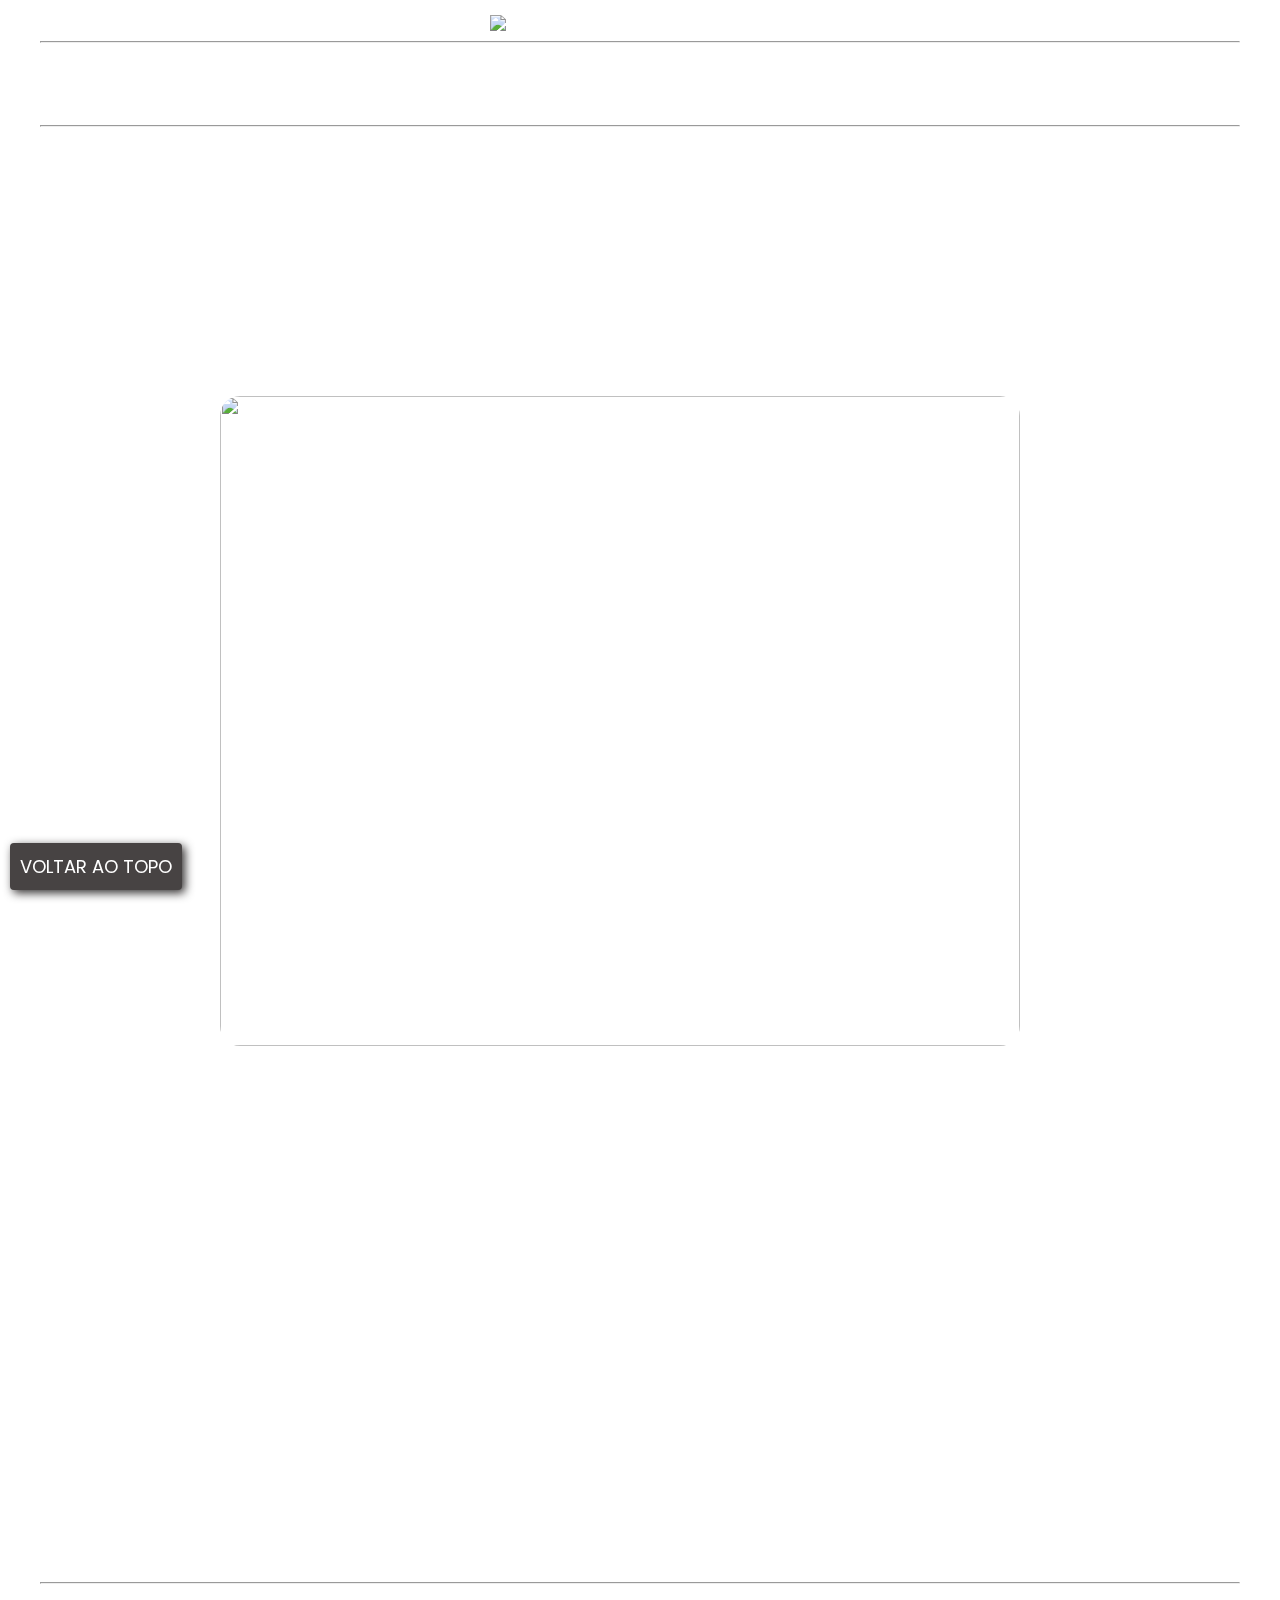
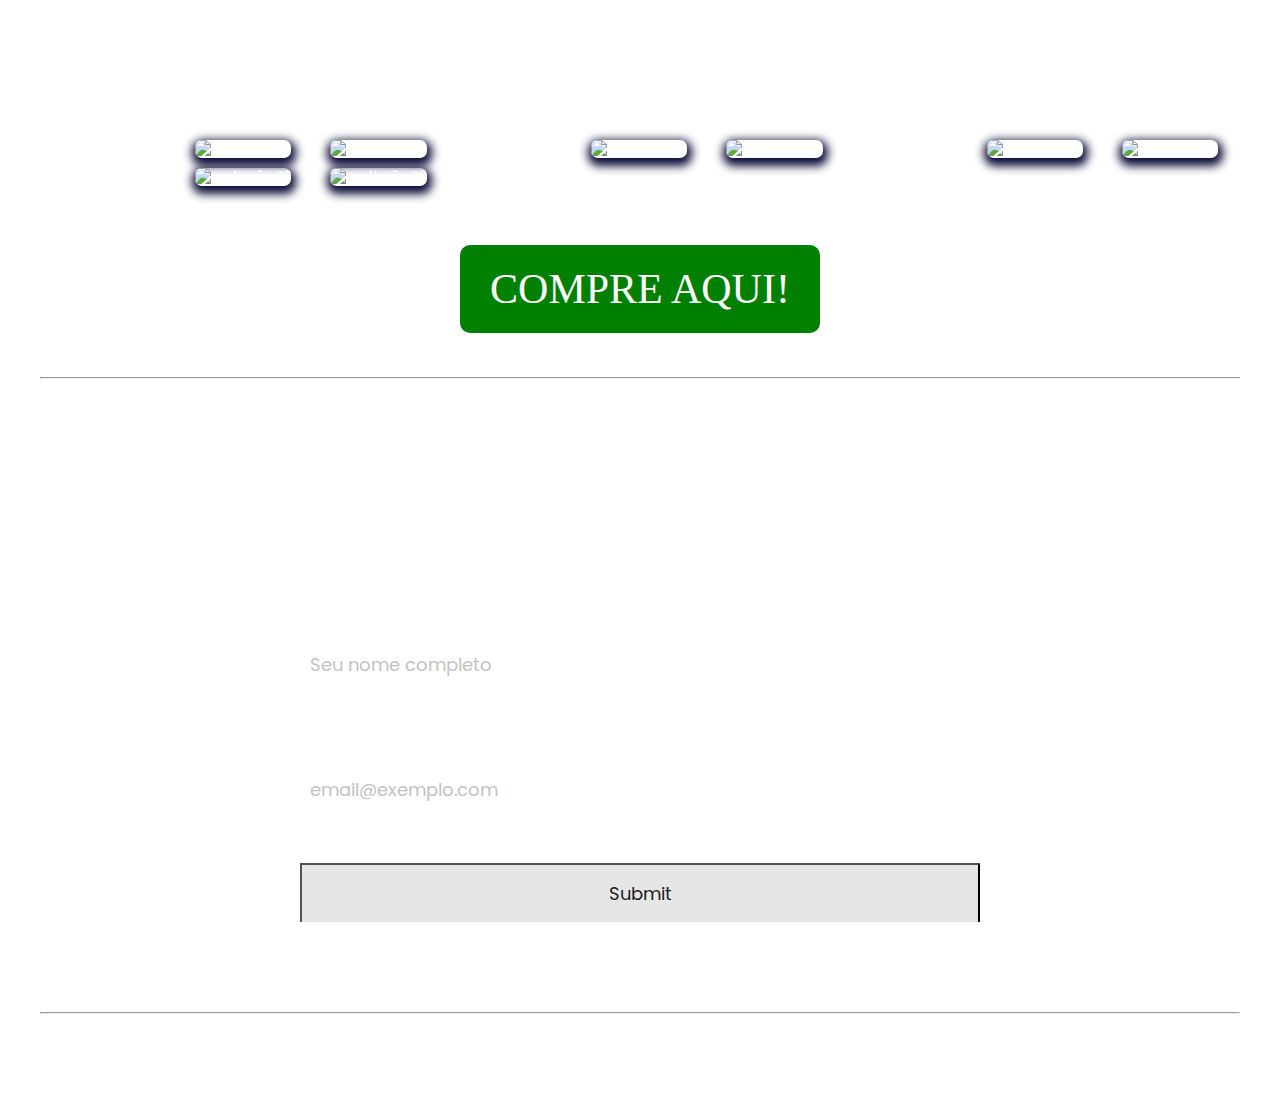
==== commit 88e6bd54: "Modificações no design em geral" ====
--- a/index.html
+++ b/index.html
@@ -11,7 +11,8 @@
       href="https://fonts.googleapis.com/css2?family=Playfair+Display:wght@600&family=Poppins&display=swap"
       rel="stylesheet"
     />
-  <title>FRG</title>
+  <title>FRG Barber</title>
+  <link rel="icon" type="image/x-icon" href="./images/favicon.ico">
 </head>
 
 <body>
@@ -26,13 +27,13 @@
     <nav>
       <ul>
         <a href="./index.html" id="Inicio">
-          <li>Início</li>
+          <li class="aba">Início</li>
         </a>
         <a href="./sobre.html" id="Sobre">
-          <li>Sobre</li>
+          <li class="aba">Sobre</li>
         </a>
         <a href="./contato.html" id="Contato">
-          <li>Contato</li>
+          <li class="aba">Contato</li>
         </a>
 
       </ul>
@@ -41,24 +42,18 @@
 
   <hr />
 
-  <div id="Texto promocional">
-    <main>
-      <aside>
+  <div id="texto_inicio">
         <h1><span>O melhor para você, com o melhor preço do mercado!</span></h1>
         <p>
-          Cuidar da própria aparência é essencial, e para isso nossos produtos são ideais para você.
-          Cuidando de todas as suas necessidades a máquina de barbear <span>Mondial SuperGroom-10</span> é a parceira ideal para todo homem
-          Ideal para qualquer um que quer se cuidar e que reconhece seu valor.
-          Invista em você e na sua saúde e adquira agora mesmo a máquina de <span>Mondial SuperGroom-10</span>. <br><br>
-          O produto está disponível nas cores <span>preto e azul</span><br />
+          Cuidar da própria aparência é essencial, e para isso nosso produto é ideal para você.
+          Cuidando de todas as suas necessidades a máquina de barbear <strong>Mondial SuperGroom-10</strong> é a parceira ideal para todo homem
+          que quer se cuidar e que reconhece seu valor.
+         <br><br>
           
         </p>
-        <h2>
-          <span>Confira abaixo os diversos benefícios e opções que nosso produto apresenta:</span>
-        </h2>
-      </aside>
-  </div>
-  <div class="content">
+    </div>
+      
+    <div class="content">
     <div class="slides">
       <input type="radio" name="slide" id="slide1" checked>
       <input type="radio" name="slide" id="slide2">
@@ -70,13 +65,13 @@
         <img src="./images/barber.png" alt="">
       </div>
       <div class="slide">
+        <img src="./images/img03.jpg" alt="">
+      </div>
+      <div class="slide">
         <img src="./images/img01.jpg" alt="">
       </div>
       <div class="slide">
         <img src="./images/img02.jpg" alt="">
-      </div>
-      <div class="slide">
-        <img src="./images/img03.jpg" alt="">
       </div>
       <div class="navigation">
         <label class="bar" for="slide1"></label>
@@ -87,6 +82,32 @@
 
     </div>
   </div>
+  <br>
+  <div class="beneficios">
+    <h2>
+      <span>Confira abaixo os diversos benefícios que nosso produto apresenta:</span>
+    </h2>
+    <ul>
+      <li>
+        Praticidade e conforto.
+      </li> 
+      <li>
+        Design ergonômico para máxima eficiência.
+      </li>           
+      <li>
+        Um dos mais vendidos no mercado nacional.
+      </li>
+      <li>
+        Durabilidade de 90 minutos fora da tomada.
+      <li>
+        Disponível nas cores preto e azul.
+      </li>
+      </li>
+      <li>
+        Variedade de opções para o cuidado pessoal, <br>com vários pentes e acessórios facilitadores.
+      </li>
+    </ul>
+    </div>  
 
   <hr />
   <br>
@@ -141,7 +162,6 @@
           Filipe Eduardo, Rodolfo Arnaut e Gustavo Resende - copyright © 2022
         </p>
   </article>
-  </main>
   <script src="./JS/preloadImagesIndex.js"></script>
 </body>
 
--- a/styles/styleIndex.css
+++ b/styles/styleIndex.css
@@ -17,13 +17,13 @@
   justify-content: center;
 }
 
-li {
+li.aba {
   font-size: 30px;
   display: inline-block;
   margin-right: 80px;
   margin-left: 65px;
 }
-li:hover {
+li.aba:hover {
   color: grey;
   transition: 0.3s all;
 }
@@ -77,11 +77,12 @@
   width: 120vw;
 }
 .content {
-  height: 1080px;
-  width: 1080px;
+  height: 650px;
+  width: 800px;
   border-radius: 20px;
   overflow: hidden;
   position: sticky;
+  margin-left: 180px;
 }
 
 .navigation {
@@ -234,10 +235,11 @@
 
 h2 {
   font-family: "Playfair Display", serif;
-  font-size: 30px;
+  font-size: 36px;
   color: white;
   font-weight: 400;
   text-align: left;
+  margin-bottom: -20px;
 }
 
 p,
@@ -267,13 +269,6 @@
   margin-right: auto;
   width: 25%;
 }
-
-/* #avaliacoes > img {
-  display: block;
-  padding-top: 2px;
-  padding-bottom: 2px;
-  border-radius: 2px;
-} */
 
 #ava01,
 #ava02,
@@ -286,7 +281,6 @@
   border-radius: 7px;
   box-shadow: 1px 4px 10px 4px rgb(11, 11, 56);
   margin: 5px;
-  /* margin-left: 110px; */
   height: 125px;
 }
 
@@ -307,3 +301,28 @@
   font-size: 45px;
   text-align: center;
 }
+
+div.beneficios > ul {
+  font-family: "Poppins", serif;
+  text-align: justify;
+  font-size: 30px;
+  display: inline-block;
+  margin-right: 250px;
+}
+
+div.beneficios > ul > li {
+  margin-top: 10px;
+  margin-bottom: 10px;
+}
+
+h2#txt_ava {
+  margin-top: -10px;
+  margin-bottom: 15px;
+}
+
+div#texto_inicio > p {
+  margin-left: 150px;
+  margin-right: 150px;
+  margin-top: -25px;
+  margin-bottom: -30px;
+}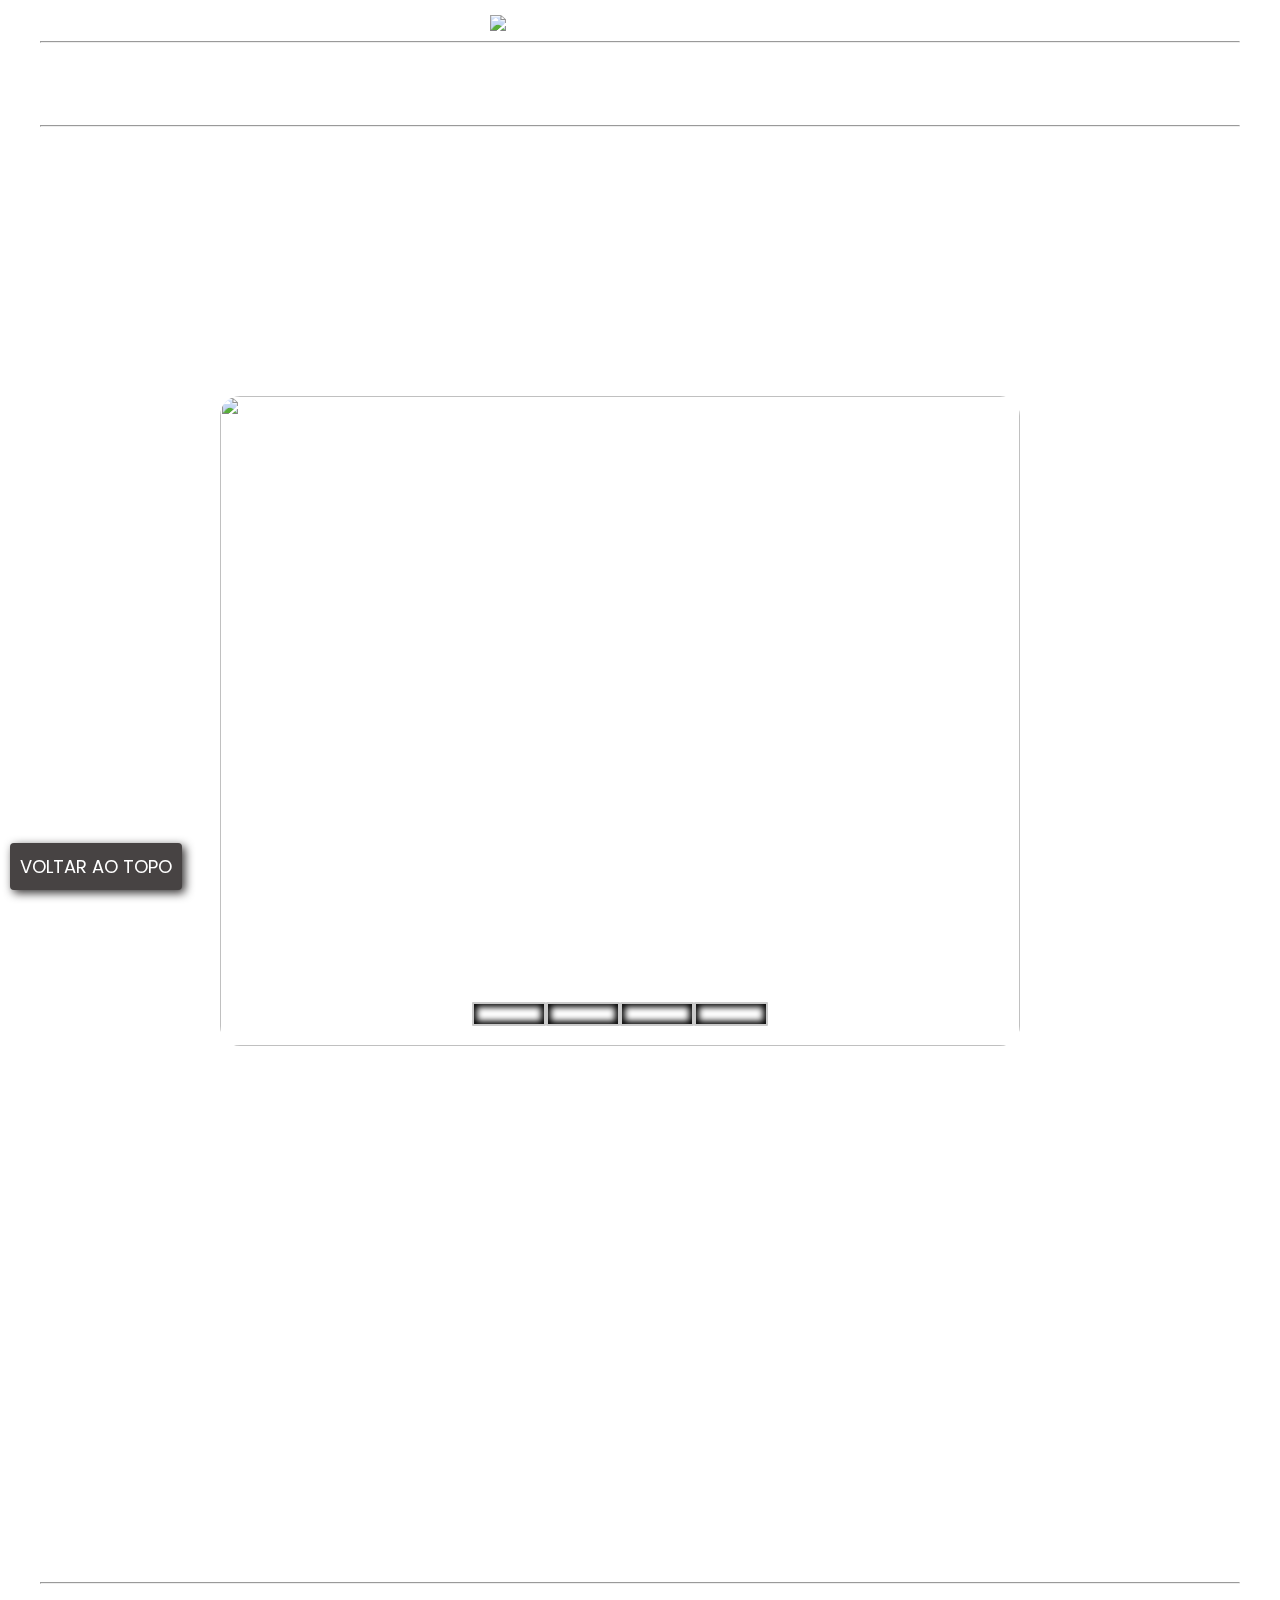
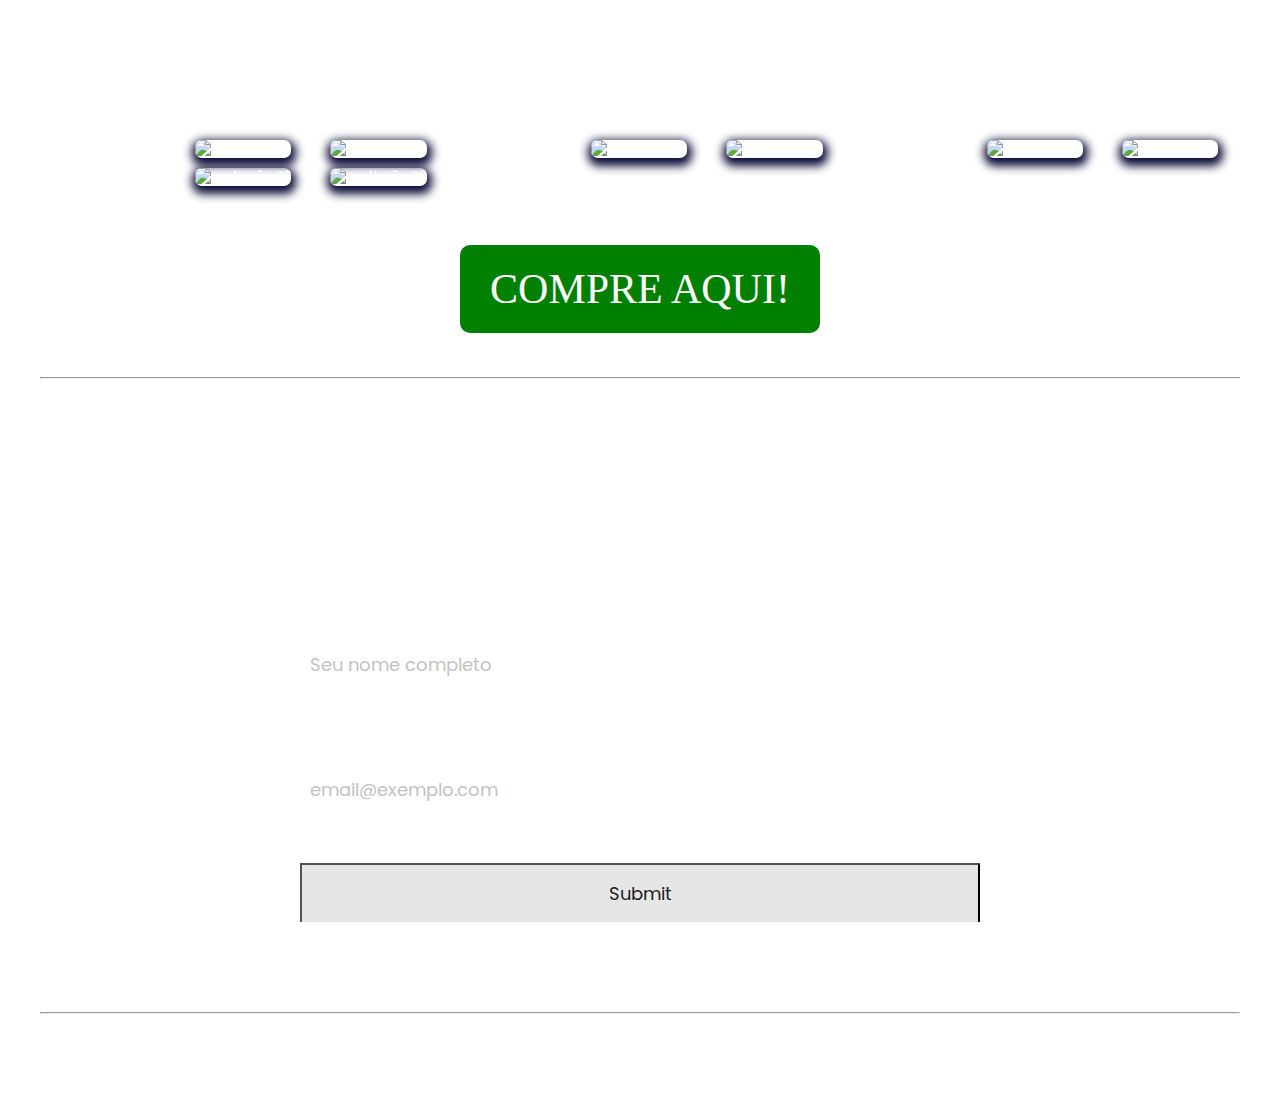
==== commit 3a1ce9ef: "required atualizado" ====
--- a/index.html
+++ b/index.html
@@ -147,7 +147,8 @@
           <label for="name">Nome:</label> 
           <input type="text" name="name" id="nameBox" placeholder="Seu nome completo" required/><br>
           <label for="email">Email:</label> 
-          <input type="email" name="email" id="emailBox" placeholder="email@exemplo.com" required/><br>
+          <input type="email" name="email" id="emailBox" placeholder="email@exemplo.com" required
+          pattern="[a-z0-9._%+-]+@[a-z0-9.-]+\.[a-z]{2,}$"/><br>
           <input type="submit" id="emailBtn" />
         </form>
       </div>
--- a/styles/styleIndex.css
+++ b/styles/styleIndex.css
@@ -95,14 +95,15 @@
 .bar {
   width: 70px;
   height: 20px;
-  border: 2px solid rgb(255, 255, 255);
+  border: 2px solid rgb(203, 203, 203);
   margin: 0px;
   border-radius: 1px;
   cursor: pointer;
   transition: 0.3s;
+  box-shadow: 0px 0px 6px 3px #000000 inset;
 }
 .bar:hover {
-  background-color: rgb(255, 255, 255);
+  background-color: rgb(203, 203, 203);
   transition: 0.3s;
 }
 
